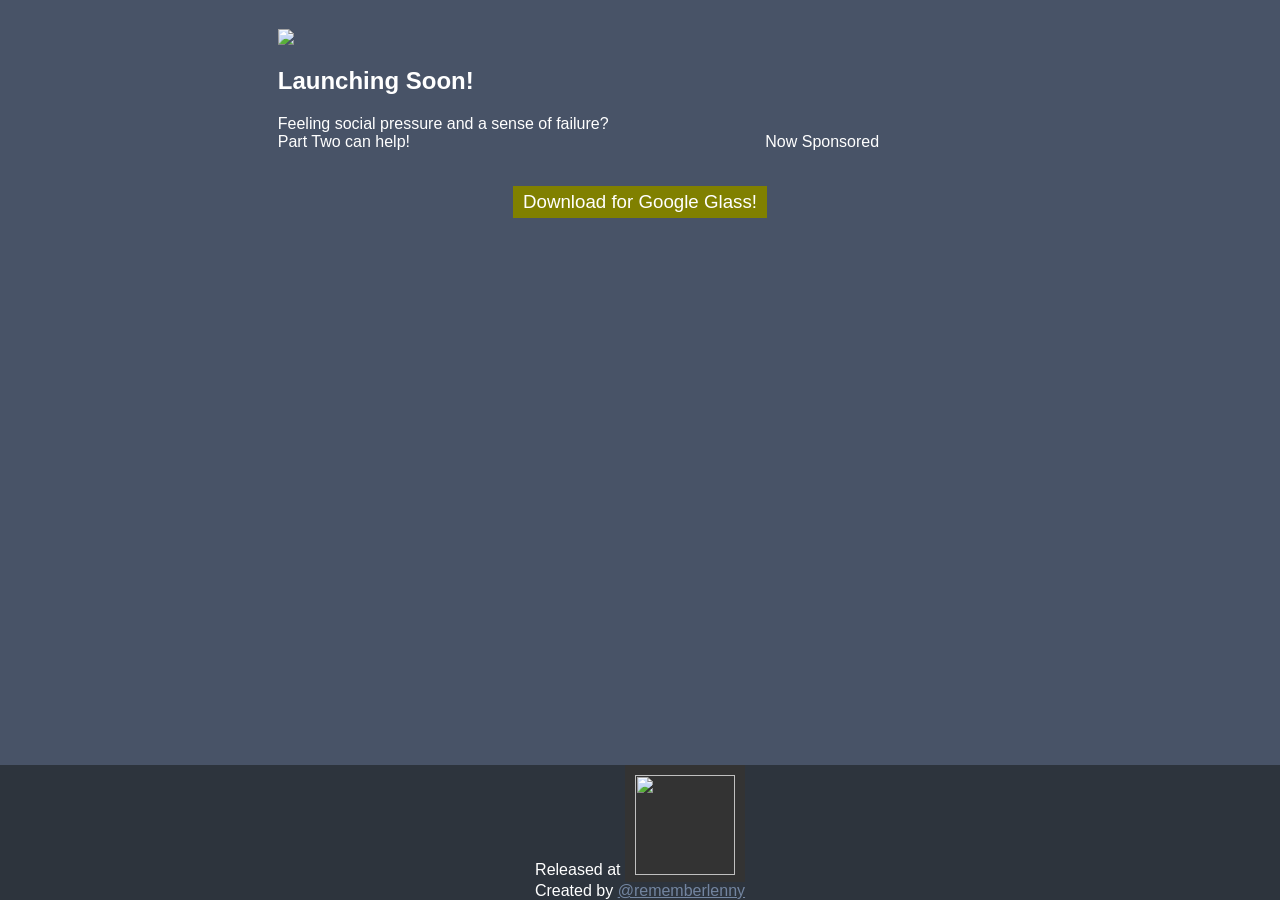
==== public/index.html @ 637eaade "Create a static html" ====
<html>
  <head>
    <title>Part Two</title>
    <style>
      .clearfix{
        clear:both;
      }
      *{
        text-align: center;
        font-family: Helvetica;
        color: white;
      }
      body{
        background-color: #485367;

      }
      .wrapper, .footer{
        width: 100%;
        max-width: 900px;
        margin: 0 auto;
      }
      .wide h3{
        font-weight: normal;
        display: inline-block;
        background: olive;
        padding: 5px 10px;
      }
      .wide h3:hover{
        background: navy;
      }
      @media screen and (min-width: 728px){
        .hero, .sponsor{
          width: 40%;
          display: inline-block;
        }
        div.hero *  {
          text-align: left;
        }
      }
      .footer-wrapper{
        width: 100%;
        left: 0;
        right: 0;
        position: absolute;
        bottom: 0px;
        background: #2D343D;
      }
      .footer *{
        color: #7385A0;
      }
    </style>
  </head>
  <body>
    <div class="wrapper">
      <div class="hero">
        <h1><img src="http://i.imgur.com/AaDDUUT.png"></h1>
        <h2>Launching Soon!</h2>
        <p>Feeling social pressure and a sense of failure? Part Two can help!</p>
      </div>
      <div class="sponsor">
        <div class="image-wrap">
          <img src="http://i.imgur.com/RAGpLZH.jpg" alt="">
          <p>Now Sponsored</p>
        </div>
      </div>
      <div class="wide">
        <h3>Download for Google Glass!</h3>
      </div>
      <div class="clearfix"></div>
    </div>
    <div class="footer-wrapper">
      <div class="footer">
        Released at <a href="http://manhattanjs.com"><img style="width: 100px; background: #333; padding: 10px 10px 7px;" src="http://manhattanjs.com/assets/images/manhattan-js-wordmark.svg"></a> <br> Created by <a href="http://twitter.com/rememberlenny">@rememberlenny</a>
      </div>
    </div>
  </body>
</html>
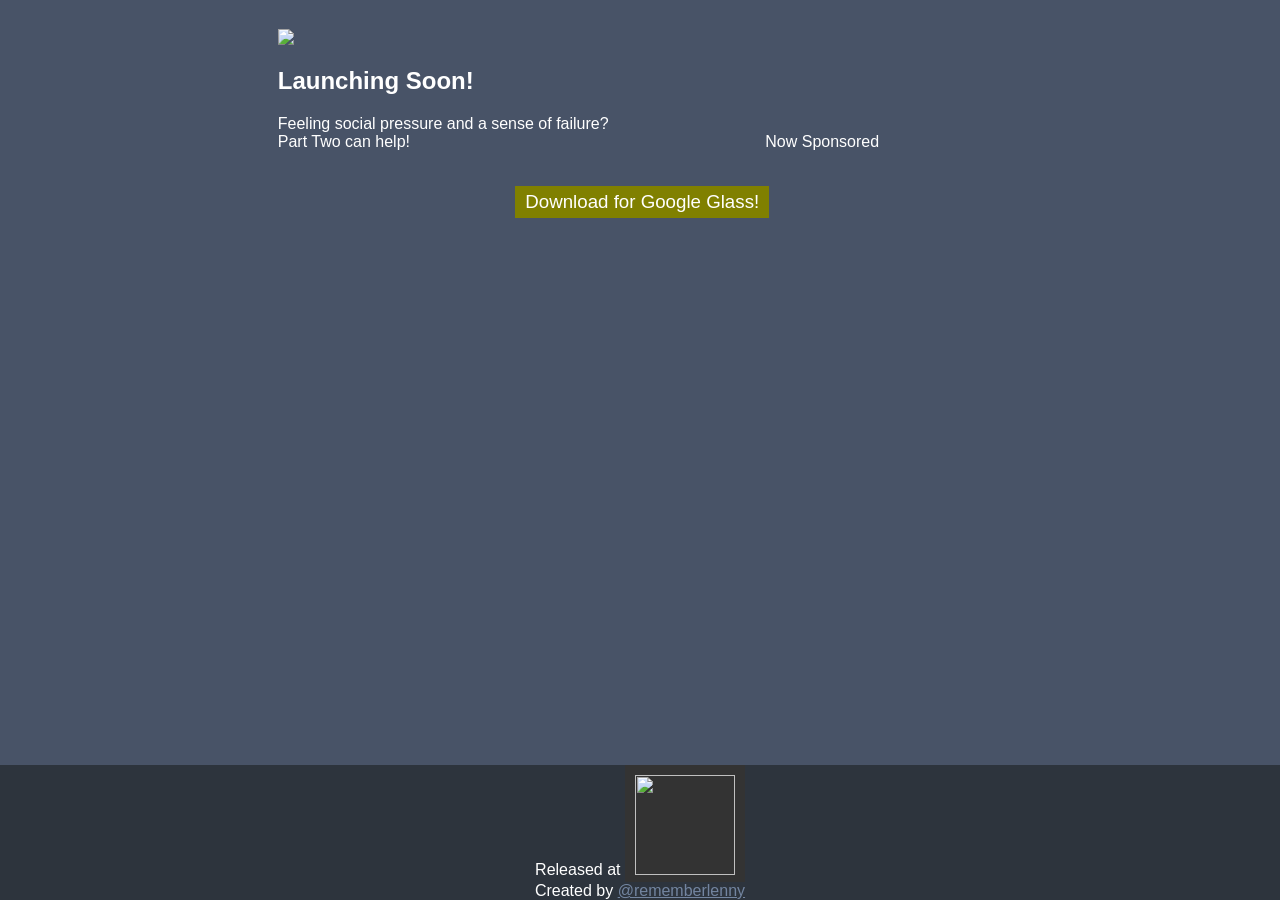
==== commit 3f9927a9: "Add google glass" ====
--- a/public/index.html
+++ b/public/index.html
@@ -64,6 +64,7 @@
         </div>
       </div>
       <div class="wide">
+        <img src="http://i.imgur.com/l8KQxL6.gif" alt="">
         <h3>Download for Google Glass!</h3>
       </div>
       <div class="clearfix"></div>
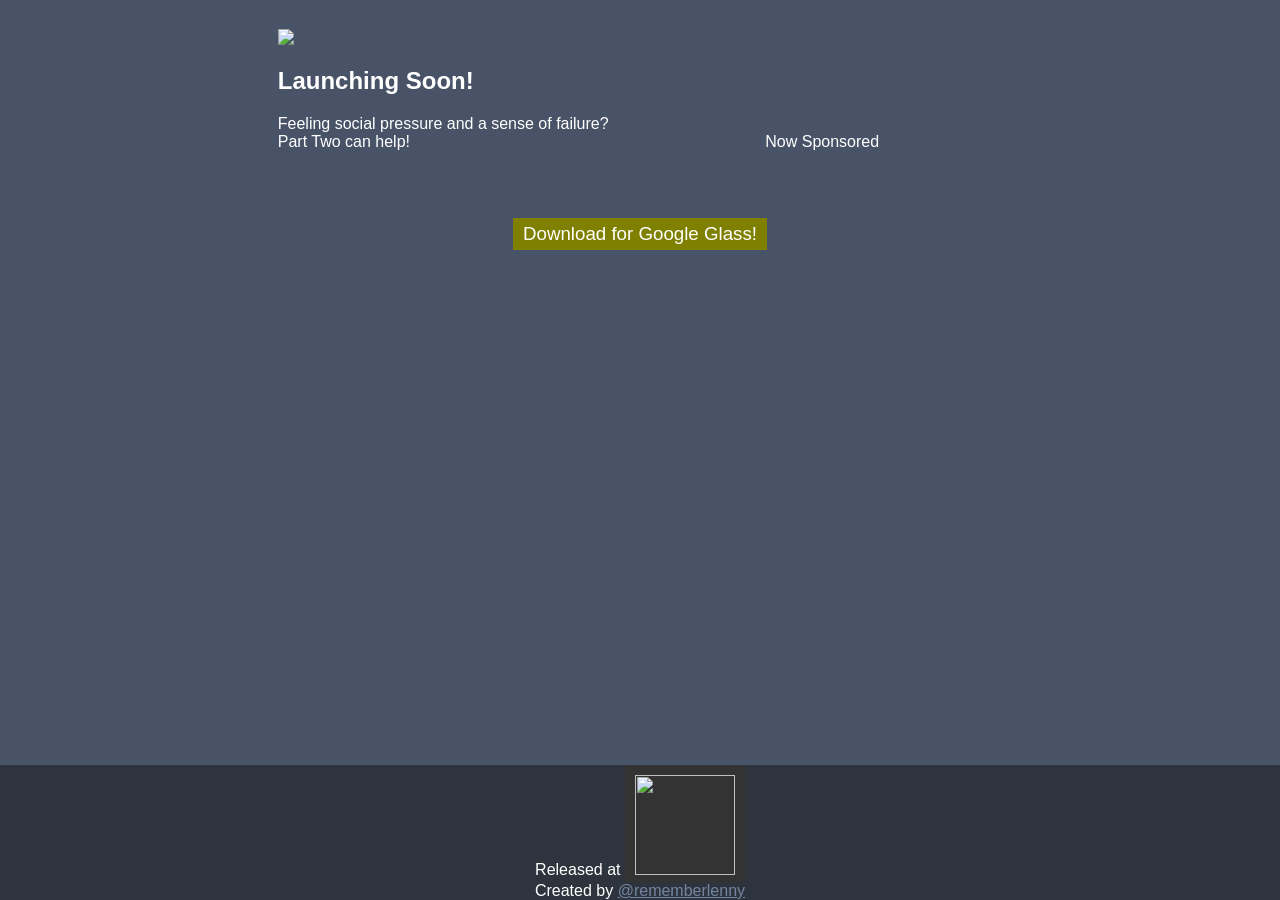
==== commit fe19d0eb: "Correct the glass" ====
--- a/public/index.html
+++ b/public/index.html
@@ -48,6 +48,10 @@
       .footer *{
         color: #7385A0;
       }
+
+      .glass{
+        max-height: 100px;
+      }
     </style>
   </head>
   <body>
@@ -64,7 +68,7 @@
         </div>
       </div>
       <div class="wide">
-        <img src="http://i.imgur.com/l8KQxL6.gif" alt="">
+        <p><img class="glass" src="http://i.imgur.com/l8KQxL6.gif" alt=""></p>
         <h3>Download for Google Glass!</h3>
       </div>
       <div class="clearfix"></div>
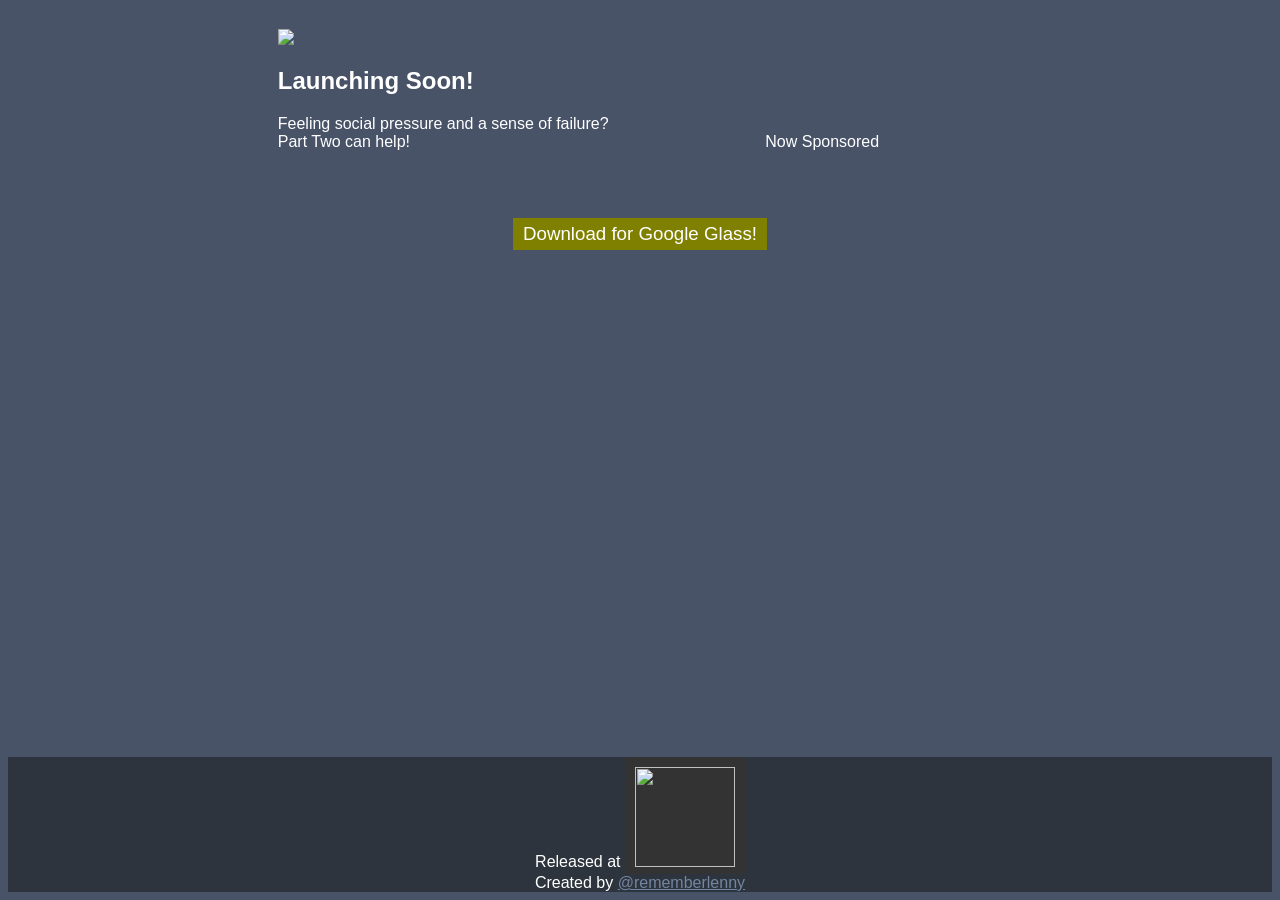
==== commit b8365feb: "Fix the inheritence" ====
--- a/public/index.html
+++ b/public/index.html
@@ -12,7 +12,7 @@
       }
       body{
         background-color: #485367;
-
+        position: relative;
       }
       .wrapper, .footer{
         width: 100%;
@@ -48,9 +48,11 @@
       .footer *{
         color: #7385A0;
       }
-
       .glass{
         max-height: 100px;
+      }
+      .wrapper{
+        padding-bottom: 160px;
       }
     </style>
   </head>
